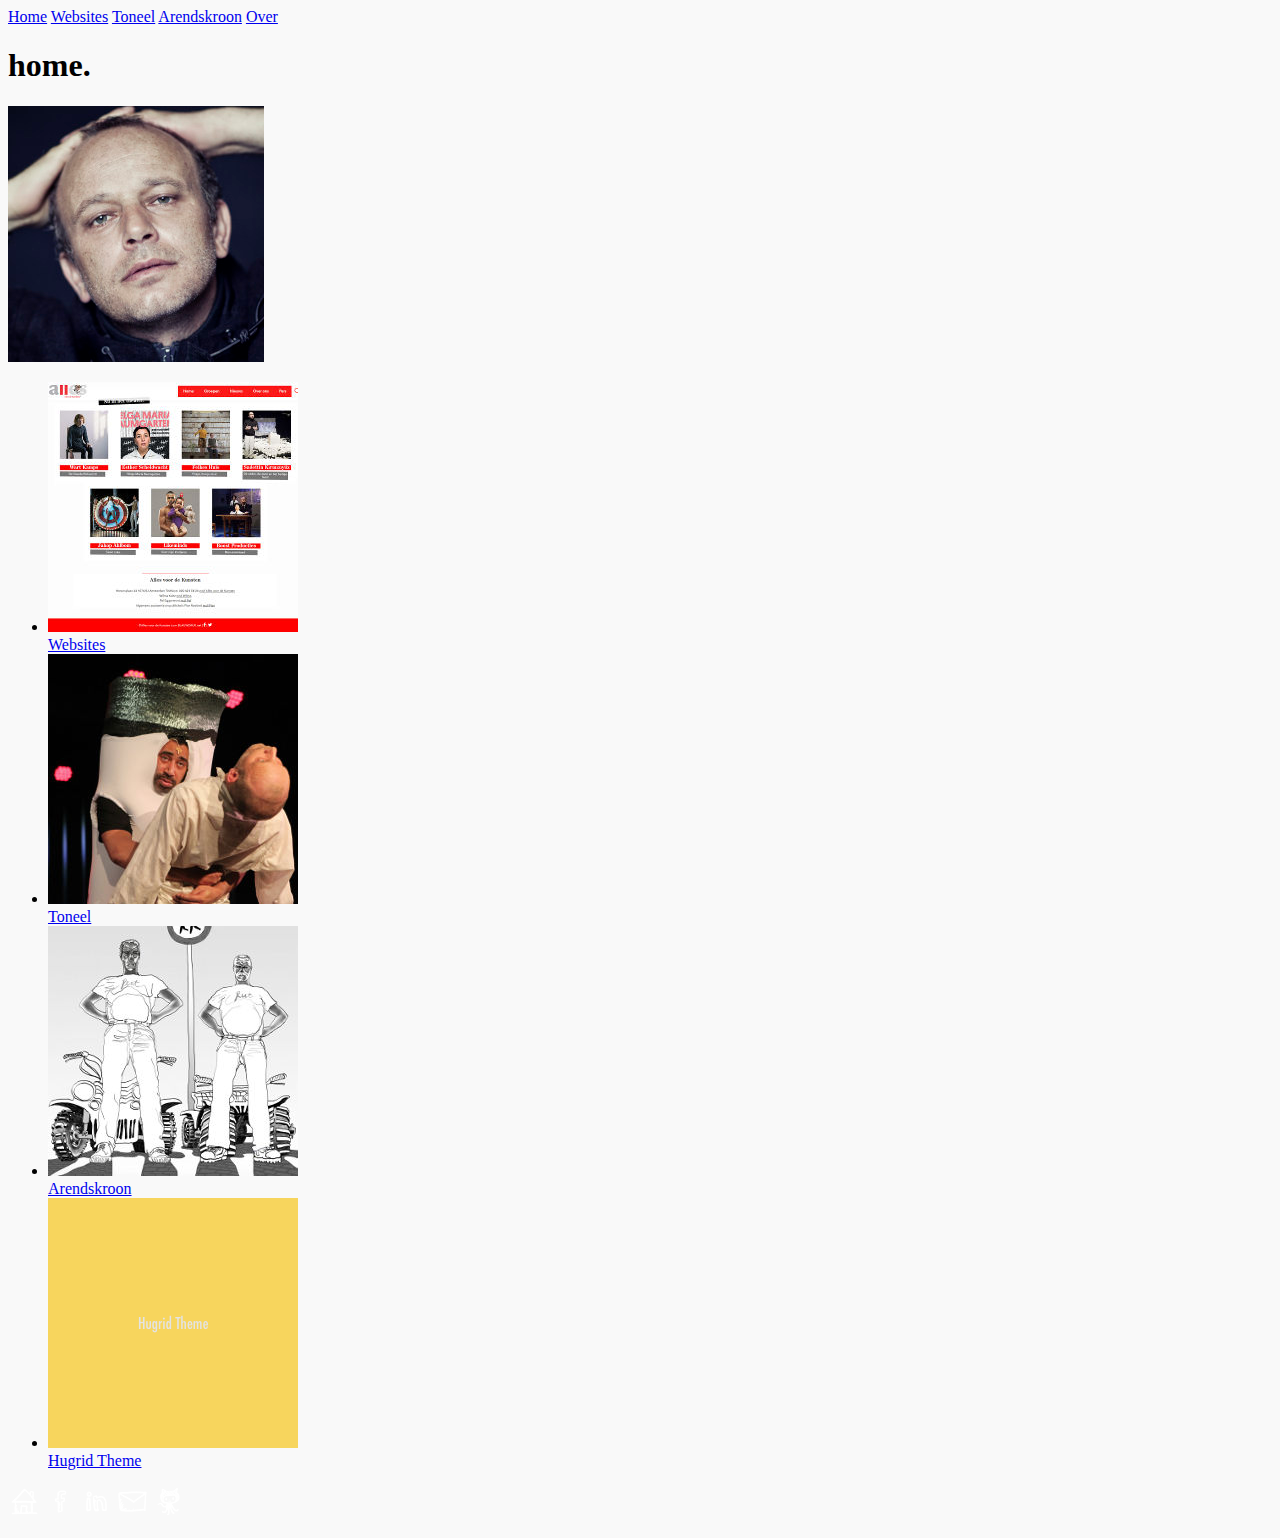
==== public/index.html @ 26a5d916 "first commit" ====
<!DOCTYPE html>
<html lang="en-us">
	<head>
			<meta charset="UTF-8" />
		<meta http-equiv="X-UA-Compatible" content="IE=edge,chrome=1">
		<meta name="viewport" content="width=device-width, initial-scale=1.0">
		<title>home</title>
		 <link rel="icon" type="image/png" href="./images/favicon2.png">
		<meta name="description" content="Hugrid - grid theme for Hugo with an expanding image preview." />
		<meta name="keywords" content="Hugo, Hugo theme, grid theme, portfolio, bookmarks, collection, contacts" />
		<meta name="author" content="Rutger Kroon" />
		<meta name="generator" content="Hugo 0.17" />
		<style>
		body {
		background: #f9f9f9;
		color: ;
		}
		</style>
		<link rel="stylesheet" type="text/css" href="http://rutgerkroon.nl/css/default.css" />
		<link rel="stylesheet" type="text/css" href="http://rutgerkroon.nl/css/component.css" />
		<link rel="stylesheet" type="text/css" href="http://rutgerkroon.nl/css/style.css" />
		<script src="http://rutgerkroon.nl/js/modernizr.custom.js"></script>

	
<script>
(function(i,s,o,g,r,a,m){i['GoogleAnalyticsObject']=r;i[r]=i[r]||function(){
(i[r].q=i[r].q||[]).push(arguments)},i[r].l=1*new Date();a=s.createElement(o),
m=s.getElementsByTagName(o)[0];a.async=1;a.src=g;m.parentNode.insertBefore(a,m)
})(window,document,'script','//www.google-analytics.com/analytics.js','ga');

ga('create', 'UA-XXXXXXXX-Y', 'auto');
ga('send', 'pageview');
</script>

	</head>
	<body class="home">
		<div class="container">
			<nav class="sidebar-nav">
      
      
      <a class="sidebar-nav-item active" href="./">Home</a>
      
      <a class="sidebar-nav-item" href="./websites">Websites</a>
      
      <a class="sidebar-nav-item" href="./toneel">Toneel</a>
      
      <a class="sidebar-nav-item" href="./arendskroon">Arendskroon</a>
      
      <a class="sidebar-nav-item" href="./over">Over</a>
      
  </nav>

			<header class="clearfix home">
	<h1 class="page-title">home<span class="dot">.</span></h1>

	<img src="./images/thumbs/home.jpg" alt="" class="header-side-img" />
</header>

			<div class="main">
				<ul id="og-grid" class="og-grid">
					
					<li>
						<a href="./websites" data-largesrc="images/full/avdk.jpg" data-title="Websites" data-description="A simple grid theme for Hugo. A kind of boilerplate to perform anyone or anything quickly. Portfolio, collection, bookmarks, contacts and so on.">
							<img src="images/thumbs/avdk.jpg" alt="Websites"/>
							<section class="caption">Websites</section>
						</a>
					</li>
					
					<li>
						<a href="./toneel" data-largesrc="images/full/rookmono.jpg" data-title="Toneel" data-description="A simple grid theme for Hugo. A kind of boilerplate to perform anyone or anything quickly. Portfolio, collection, bookmarks, contacts and so on.">
							<img src="images/thumbs/rookmono.jpg" alt="Toneel"/>
							<section class="caption">Toneel</section>
						</a>
					</li>
					
					<li>
						<a href="https://github.com/aerohub/hugrid" data-largesrc="images/full/rutenpeet.jpg" data-title="Arendskroon" data-description="A simple grid theme for Hugo. A kind of boilerplate to perform anyone or anything quickly. Portfolio, collection, bookmarks, contacts and so on.">
							<img src="images/thumbs/rutenpeet.jpg" alt="Arendskroon"/>
							<section class="caption">Arendskroon</section>
						</a>
					</li>
					
					<li>
						<a href="https://github.com/aerohub/hugrid" data-largesrc="images/full/4.png" data-title="Over" data-description="A simple grid theme for Hugo. A kind of boilerplate to perform anyone or anything quickly. Portfolio, collection, bookmarks, contacts and so on.">
							<img src="images/thumbs/4.png" alt="Hugrid Theme"/>
							<section class="caption">Hugrid Theme</section>
						</a>
					</li>
					
				</ul>
			</div>
			<footer class="footer">
					<p><a href="./"><img src="./images/home_32.png" alt="" /></a> <a href="http://www.facebook.nl"><img src="./images/facebook_32.png" alt="" /></a> <a href="http://www.linkedin.nl"><img src="./images/linkedin_32.png" alt="" /></a> <a href="mailto:info@rutgerkroon.nl"><img src="./images/mail_32.png" alt="" /></a> <a href="https://github.com/oglikap"><img src="./images/git_32.png" alt="" /></a></p>

			</footer>
		</div>
				<script src="https://ajax.googleapis.com/ajax/libs/jquery/1.9.1/jquery.min.js"></script>
		<script>
			var $event = $.event,
			$special,
			resizeTimeout;

			$special = $event.special.debouncedresize = {
				setup: function() {
					$( this ).on( "resize", $special.handler );
				},
				teardown: function() {
					$( this ).off( "resize", $special.handler );
				},
				handler: function( event, execAsap ) {
					var context = this,
						args = arguments,
						dispatch = function() {
							event.type = "debouncedresize";
							$event.dispatch.apply( context, args );
						};

					if ( resizeTimeout ) {
						clearTimeout( resizeTimeout );
					}

					execAsap ?
						dispatch() :
						resizeTimeout = setTimeout( dispatch, $special.threshold );
				},
				threshold: 250
			};

			var BLANK = '[data-uri]';

			$.fn.imagesLoaded = function( callback ) {
				var $this = this,
					deferred = $.isFunction($.Deferred) ? $.Deferred() : 0,
					hasNotify = $.isFunction(deferred.notify),
					$images = $this.find('img').add( $this.filter('img') ),
					loaded = [],
					proper = [],
					broken = [];

				if ($.isPlainObject(callback)) {
					$.each(callback, function (key, value) {
						if (key === 'callback') {
							callback = value;
						} else if (deferred) {
							deferred[key](value);
						}
					});
				}

				function doneLoading() {
					var $proper = $(proper),
						$broken = $(broken);

					if ( deferred ) {
						if ( broken.length ) {
							deferred.reject( $images, $proper, $broken );
						} else {
							deferred.resolve( $images );
						}
					}

					if ( $.isFunction( callback ) ) {
						callback.call( $this, $images, $proper, $broken );
					}
				}

				function imgLoaded( img, isBroken ) {
					if ( img.src === BLANK || $.inArray( img, loaded ) !== -1 ) {
						return;
					}

					loaded.push( img );

					if ( isBroken ) {
						broken.push( img );
					} else {
						proper.push( img );
					}

					$.data( img, 'imagesLoaded', { isBroken: isBroken, src: img.src } );

					if ( hasNotify ) {
						deferred.notifyWith( $(img), [ isBroken, $images, $(proper), $(broken) ] );
					}

					if ( $images.length === loaded.length ){
						setTimeout( doneLoading );
						$images.unbind( '.imagesLoaded' );
					}
				}

				if ( !$images.length ) {
					doneLoading();
				} else {
					$images.bind( 'load.imagesLoaded error.imagesLoaded', function( event ){
						imgLoaded( event.target, event.type === 'error' );
					}).each( function( i, el ) {
						var src = el.src;

						var cached = $.data( el, 'imagesLoaded' );
						if ( cached && cached.src === src ) {
							imgLoaded( el, cached.isBroken );
							return;
						}

						if ( el.complete && el.naturalWidth !== undefined ) {
							imgLoaded( el, el.naturalWidth === 0 || el.naturalHeight === 0 );
							return;
						}

						if ( el.readyState || el.complete ) {
							el.src = BLANK;
							el.src = src;
						}
					});
				}

				return deferred ? deferred.promise( $this ) : $this;
			};

			var Grid = (function() {

				var $grid = $( '#og-grid' ),
					$items = $grid.children( 'li' ),
					current = -1,
					previewPos = -1,
					scrollExtra = 0,
					marginExpanded = 10,
					$window = $( window ), winsize,
					$body = $( 'html, body' ),
					transEndEventNames = {
						'WebkitTransition' : 'webkitTransitionEnd',
						'MozTransition' : 'transitionend',
						'OTransition' : 'oTransitionEnd',
						'msTransition' : 'MSTransitionEnd',
						'transition' : 'transitionend'
					},
					transEndEventName = transEndEventNames[ Modernizr.prefixed( 'transition' ) ],
					support = Modernizr.csstransitions,
					settings = {
						minHeight : 500,
						speed : 350,
						easing : 'ease'
					};

				function init( config ) {
					
					settings = $.extend( true, {}, settings, config );

					$grid.imagesLoaded( function() {

						saveItemInfo( true );
						getWinSize();
						initEvents();

					} );

				}

				function addItems( $newitems ) {

					$items = $items.add( $newitems );

					$newitems.each( function() {
						var $item = $( this );
						$item.data( {
							offsetTop : $item.offset().top,
							height : $item.height()
						} );
					} );

					initItemsEvents( $newitems );

				}

				function saveItemInfo( saveheight ) {
					$items.each( function() {
						var $item = $( this );
						$item.data( 'offsetTop', $item.offset().top );
						if( saveheight ) {
							$item.data( 'height', $item.height() );
						}
					} );
				}

				function initEvents() {
					
					initItemsEvents( $items );
					
					$window.on( 'debouncedresize', function() {
						
						scrollExtra = 0;
						previewPos = -1;
						saveItemInfo();
						getWinSize();
						var preview = $.data( this, 'preview' );
						if( typeof preview != 'undefined' ) {
							hidePreview();
						}

					} );

				}

				function initItemsEvents( $items ) {
					$items.on( 'click', 'span.og-close', function() {
						hidePreview();
						return false;
					} ).children( 'a' ).on( 'click', function(e) {

						var $item = $( this ).parent();
						current === $item.index() ? hidePreview() : showPreview( $item );
						return false;

					} );
				}

				function getWinSize() {
					winsize = { width : $window.width(), height : $window.height() };
				}

				function showPreview( $item ) {

					var preview = $.data( this, 'preview' ),
						position = $item.data( 'offsetTop' );

					scrollExtra = 0;

					if( typeof preview != 'undefined' ) {

						if( previewPos !== position ) {
							if( position > previewPos ) {
								scrollExtra = preview.height;
							}
							hidePreview();
						}
						else {
							preview.update( $item );
							return false;
						}
						
					}

					previewPos = position;
					preview = $.data( this, 'preview', new Preview( $item ) );
					preview.open();

				}

				function hidePreview() {
					current = -1;
					var preview = $.data( this, 'preview' );
					preview.close();
					$.removeData( this, 'preview' );
				}

				function Preview( $item ) {
					this.$item = $item;
					this.expandedIdx = this.$item.index();
					this.create();
					this.update();
				}

				Preview.prototype = {
					create : function() {
						this.$title = $( '<h3></h3>' );
						this.$description = $( '<p></p>' );
						this.$href = $( '<a href="#">Naar de pagina</a>' );
						this.$details = $( '<div class="og-details"></div>' ).append( this.$title, this.$description, this.$href );
						this.$loading = $( '<div class="og-loading"></div>' );
						this.$fullimage = $( '<div class="og-fullimg"></div>' ).append( this.$loading );
						this.$closePreview = $( '<span class="og-close"></span>' );
						this.$previewInner = $( '<div class="og-expander-inner"></div>' ).append( this.$closePreview, this.$fullimage, this.$details );
						this.$previewEl = $( '<div class="og-expander"></div>' ).append( this.$previewInner );
						this.$item.append( this.getEl() );
						if( support ) {
							this.setTransition();
						}
					},
					update : function( $item ) {

						if( $item ) {
							this.$item = $item;
						}
						
						if( current !== -1 ) {
							var $currentItem = $items.eq( current );
							$currentItem.removeClass( 'og-expanded' );
							this.$item.addClass( 'og-expanded' );
							this.positionPreview();
						}

						current = this.$item.index();

						var $itemEl = this.$item.children( 'a' ),
							eldata = {
								href : $itemEl.attr( 'href' ),
								largesrc : $itemEl.data( 'largesrc' ),
								title : $itemEl.data( 'title' ),
								description : $itemEl.data( 'description' )
							};

						this.$title.html( eldata.title );
						this.$description.html( eldata.description );
						this.$href.attr( 'href', eldata.href );

						var self = this;
						
						if( typeof self.$largeImg != 'undefined' ) {
							self.$largeImg.remove();
						}

						if( self.$fullimage.is( ':visible' ) ) {
							this.$loading.show();
							$( '<img/>' ).load( function() {
								var $img = $( this );
								if( $img.attr( 'src' ) === self.$item.children('a').data( 'largesrc' ) ) {
									self.$loading.hide();
									self.$fullimage.find( 'img' ).remove();
									self.$largeImg = $img.fadeIn( 350 );
									self.$fullimage.append( self.$largeImg );
								}
							} ).attr( 'src', eldata.largesrc );	
						}

					},
					open : function() {

						setTimeout( $.proxy( function() {	
							this.setHeights();
							this.positionPreview();
						}, this ), 25 );

					},
					close : function() {

						var self = this,
							onEndFn = function() {
								if( support ) {
									$( this ).off( transEndEventName );
								}
								self.$item.removeClass( 'og-expanded' );
								self.$previewEl.remove();
							};

						setTimeout( $.proxy( function() {

							if( typeof this.$largeImg !== 'undefined' ) {
								this.$largeImg.fadeOut( 'fast' );
							}
							this.$previewEl.css( 'height', 0 );
							var $expandedItem = $items.eq( this.expandedIdx );
							$expandedItem.css( 'height', $expandedItem.data( 'height' ) ).on( transEndEventName, onEndFn );

							if( !support ) {
								onEndFn.call();
							}

						}, this ), 25 );
						
						return false;

					},
					calcHeight : function() {

						var heightPreview = winsize.height - this.$item.data( 'height' ) - marginExpanded,
							itemHeight = winsize.height;

						if( heightPreview < settings.minHeight ) {
							heightPreview = settings.minHeight;
							itemHeight = settings.minHeight + this.$item.data( 'height' ) + marginExpanded;
						}

						this.height = heightPreview;
						this.itemHeight = itemHeight;

					},
					setHeights : function() {

						var self = this,
							onEndFn = function() {
								if( support ) {
									self.$item.off( transEndEventName );
								}
								self.$item.addClass( 'og-expanded' );
							};

						this.calcHeight();
						this.$previewEl.css( 'height', this.height );
						this.$item.css( 'height', this.itemHeight ).on( transEndEventName, onEndFn );

						if( !support ) {
							onEndFn.call();
						}

					},
					positionPreview : function() {

						var position = this.$item.data( 'offsetTop' ),
							previewOffsetT = this.$previewEl.offset().top - scrollExtra,
							scrollVal = this.height + this.$item.data( 'height' ) + marginExpanded <= winsize.height ? position : this.height < winsize.height ? previewOffsetT - ( winsize.height - this.height ) : previewOffsetT;
						
						$body.animate( { scrollTop : scrollVal }, settings.speed );

					},
					setTransition  : function() {
						this.$previewEl.css( 'transition', 'height ' + settings.speed + 'ms ' + settings.easing );
						this.$item.css( 'transition', 'height ' + settings.speed + 'ms ' + settings.easing );
					},
					getEl : function() {
						return this.$previewEl;
					}
				}

				return { 
					init : init,
					addItems : addItems
				};

			})();
		</script>
		<script>
			$(function() {
				Grid.init();
			});
		</script>
	</body>
</html>
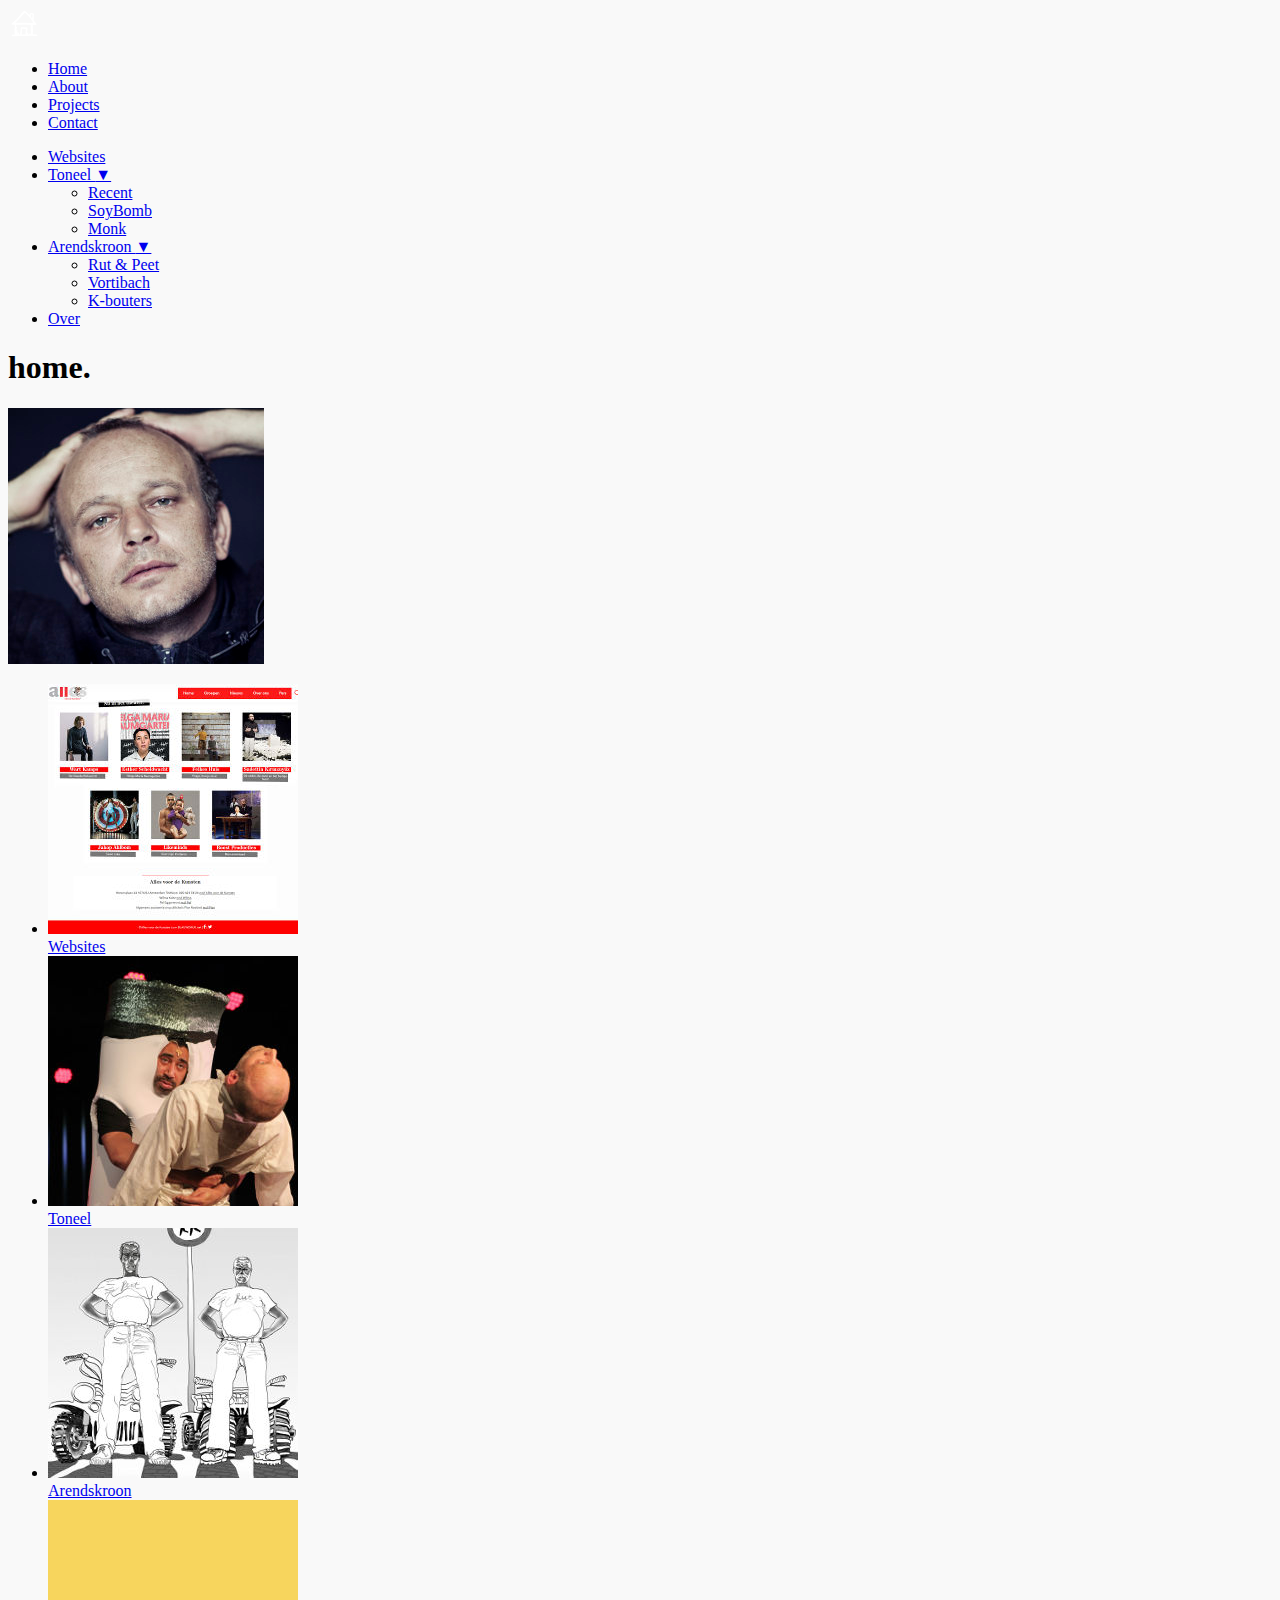
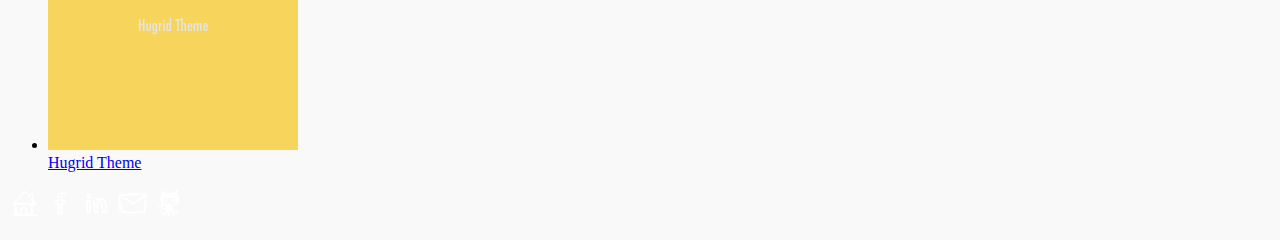
==== commit c5e89e96: "at last the navigation bar; working, unstyled" ====
--- a/public/index.html
+++ b/public/index.html
@@ -19,6 +19,7 @@
 		<link rel="stylesheet" type="text/css" href="http://rutgerkroon.nl/css/default.css" />
 		<link rel="stylesheet" type="text/css" href="http://rutgerkroon.nl/css/component.css" />
 		<link rel="stylesheet" type="text/css" href="http://rutgerkroon.nl/css/style.css" />
+		<script src="http://rutgerkroon.nl/js/responsive-nav.js"></script>
 		<script src="http://rutgerkroon.nl/js/modernizr.custom.js"></script>
 
 	
@@ -35,32 +36,57 @@
 	</head>
 	<body class="home">
 		<div class="container">
-			<nav class="sidebar-nav">
-      
-      
-      <a class="sidebar-nav-item active" href="./">Home</a>
-      
-      <a class="sidebar-nav-item" href="./websites">Websites</a>
-      
-      <a class="sidebar-nav-item" href="./toneel">Toneel</a>
-      
-      <a class="sidebar-nav-item" href="./arendskroon">Arendskroon</a>
-      
-      <a class="sidebar-nav-item" href="./over">Over</a>
-      
-  </nav>
+			<div class="navi">
+  <section class="home-icon">
+    <a href="./"><img src="./images/home_32.png" alt="" /></a>
+  </section>
+  <div class="navi-small">
+    <nav class="nav-collapse">
+      <ul>
+        <li><a href="#">Home</a></li>
+        <li><a href="#">About</a></li>
+        <li><a href="#">Projects</a></li>
+        <li><a href="#">Contact</a></li>
+      </ul>
+    </nav>
+  </div>
+
+  <div class="navi-medium-up">
+    <nav class="menu">
+      <ul class="clearfix">
+        <li><a href="./websites">Websites</a></li>
+        <li><a href="./toneel">Toneel <span class="arrow">&#9660;</span></a>
+          <ul class="sub-menu">
+            <li><a href="./recent">Recent</a></li>
+            <li><a href="./soybomb">SoyBomb</a></li>
+            <li><a href="./monk">Monk</a></li>
+          </ul>
+        </li>
+        <li><a href="./arendskroon">Arendskroon <span class="arrow">&#9660;</span></a>
+          <ul class="sub-menu">
+            <li><a href="./rut-en-peet">Rut &amp; Peet</a></li>
+            <li><a href="./vortibach">Vortibach</a></li>
+            <li><a href="./kbouters">K-bouters</a></li>
+          </ul>
+        </li>
+        <li><a href="./over">Over</a></li>
+      </ul>
+    </nav>
+  </div>
+
+</div>
 
 			<header class="clearfix home">
 	<h1 class="page-title">home<span class="dot">.</span></h1>
 
-	<img src="./images/thumbs/home.jpg" alt="" class="header-side-img" />
+	<img src="./images/thumbs/home.jpg" alt="" class="header-side-img" />	
 </header>
 
 			<div class="main">
 				<ul id="og-grid" class="og-grid">
 					
 					<li>
-						<a href="./websites" data-largesrc="images/full/avdk.jpg" data-title="Websites" data-description="A simple grid theme for Hugo. A kind of boilerplate to perform anyone or anything quickly. Portfolio, collection, bookmarks, contacts and so on.">
+						<a href="./websites" data-largesrc="images/full/avdk.jpg" data-title="Websites" data-description="Als website-bouwer wil ik precies, flexibel en op maat werken; de ene site is tenslotte de ander niet. Een site met veel data-uitwisseling bouw ik op Wordpress, maar meestal volstaat een simpeler, sneller en veiliger oplossing. Een eenvoudige site heb je al voor een paar honderd euro. Je krijgt dan een snelle, gedeeltelijk zelf aan te passen website die vanzelfsprekend schaalt naar alle formaten (‘responsive design’).">
 							<img src="images/thumbs/avdk.jpg" alt="Websites"/>
 							<section class="caption">Websites</section>
 						</a>
@@ -244,7 +270,7 @@
 					};
 
 				function init( config ) {
-					
+
 					settings = $.extend( true, {}, settings, config );
 
 					$grid.imagesLoaded( function() {
@@ -284,11 +310,11 @@
 				}
 
 				function initEvents() {
-					
+
 					initItemsEvents( $items );
-					
+
 					$window.on( 'debouncedresize', function() {
-						
+
 						scrollExtra = 0;
 						previewPos = -1;
 						saveItemInfo();
@@ -338,7 +364,7 @@
 							preview.update( $item );
 							return false;
 						}
-						
+
 					}
 
 					previewPos = position;
@@ -382,7 +408,7 @@
 						if( $item ) {
 							this.$item = $item;
 						}
-						
+
 						if( current !== -1 ) {
 							var $currentItem = $items.eq( current );
 							$currentItem.removeClass( 'og-expanded' );
@@ -405,7 +431,7 @@
 						this.$href.attr( 'href', eldata.href );
 
 						var self = this;
-						
+
 						if( typeof self.$largeImg != 'undefined' ) {
 							self.$largeImg.remove();
 						}
@@ -420,13 +446,13 @@
 									self.$largeImg = $img.fadeIn( 350 );
 									self.$fullimage.append( self.$largeImg );
 								}
-							} ).attr( 'src', eldata.largesrc );	
+							} ).attr( 'src', eldata.largesrc );
 						}
 
 					},
 					open : function() {
 
-						setTimeout( $.proxy( function() {	
+						setTimeout( $.proxy( function() {
 							this.setHeights();
 							this.positionPreview();
 						}, this ), 25 );
@@ -457,7 +483,7 @@
 							}
 
 						}, this ), 25 );
-						
+
 						return false;
 
 					},
@@ -499,7 +525,7 @@
 						var position = this.$item.data( 'offsetTop' ),
 							previewOffsetT = this.$previewEl.offset().top - scrollExtra,
 							scrollVal = this.height + this.$item.data( 'height' ) + marginExpanded <= winsize.height ? position : this.height < winsize.height ? previewOffsetT - ( winsize.height - this.height ) : previewOffsetT;
-						
+
 						$body.animate( { scrollTop : scrollVal }, settings.speed );
 
 					},
@@ -512,7 +538,7 @@
 					}
 				}
 
-				return { 
+				return {
 					init : init,
 					addItems : addItems
 				};
@@ -524,5 +550,7 @@
 				Grid.init();
 			});
 		</script>
+		
+
 	</body>
 </html>
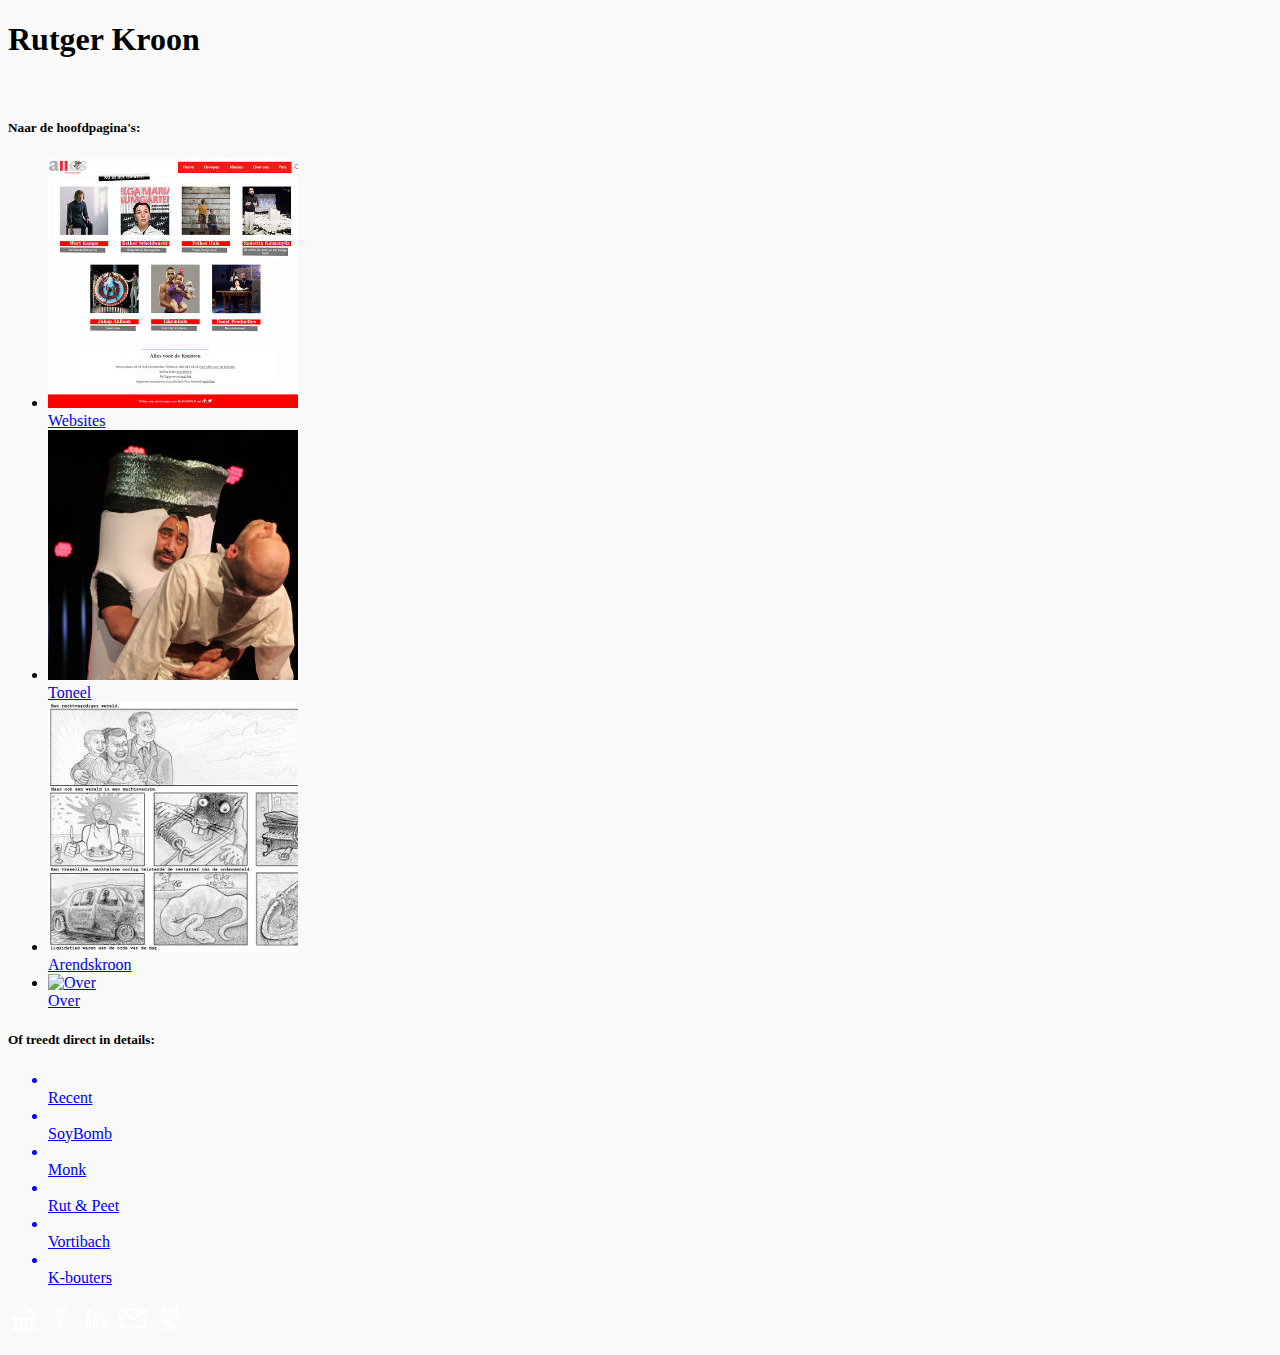
==== commit e57db620: "almost ready to deploy" ====
--- a/public/index.html
+++ b/public/index.html
@@ -19,8 +19,8 @@
 		<link rel="stylesheet" type="text/css" href="http://rutgerkroon.nl/css/default.css" />
 		<link rel="stylesheet" type="text/css" href="http://rutgerkroon.nl/css/component.css" />
 		<link rel="stylesheet" type="text/css" href="http://rutgerkroon.nl/css/style.css" />
+		<script src="http://rutgerkroon.nl/js/modernizr.custom.js"></script>
 		<script src="http://rutgerkroon.nl/js/responsive-nav.js"></script>
-		<script src="http://rutgerkroon.nl/js/modernizr.custom.js"></script>
 
 	
 <script>
@@ -36,53 +36,12 @@
 	</head>
 	<body class="home">
 		<div class="container">
-			<div class="navi">
-  <section class="home-icon">
-    <a href="./"><img src="./images/home_32.png" alt="" /></a>
-  </section>
-  <div class="navi-small">
-    <nav class="nav-collapse">
-      <ul>
-        <li><a href="#">Home</a></li>
-        <li><a href="#">About</a></li>
-        <li><a href="#">Projects</a></li>
-        <li><a href="#">Contact</a></li>
-      </ul>
-    </nav>
-  </div>
-
-  <div class="navi-medium-up">
-    <nav class="menu">
-      <ul class="clearfix">
-        <li><a href="./websites">Websites</a></li>
-        <li><a href="./toneel">Toneel <span class="arrow">&#9660;</span></a>
-          <ul class="sub-menu">
-            <li><a href="./recent">Recent</a></li>
-            <li><a href="./soybomb">SoyBomb</a></li>
-            <li><a href="./monk">Monk</a></li>
-          </ul>
-        </li>
-        <li><a href="./arendskroon">Arendskroon <span class="arrow">&#9660;</span></a>
-          <ul class="sub-menu">
-            <li><a href="./rut-en-peet">Rut &amp; Peet</a></li>
-            <li><a href="./vortibach">Vortibach</a></li>
-            <li><a href="./kbouters">K-bouters</a></li>
-          </ul>
-        </li>
-        <li><a href="./over">Over</a></li>
-      </ul>
-    </nav>
-  </div>
-
-</div>
-
-			<header class="clearfix home">
-	<h1 class="page-title">home<span class="dot">.</span></h1>
-
-	<img src="./images/thumbs/home.jpg" alt="" class="header-side-img" />	
-</header>
-
 			<div class="main">
+				<section class="home-title">
+					<h1>Rutger Kroon</h1>
+					<img class="home-img" src="./images/home/tss-transp-small.png" alt="" />
+				</section>
+				<h5>Naar de hoofdpagina's:</h5>
 				<ul id="og-grid" class="og-grid">
 					
 					<li>
@@ -100,19 +59,58 @@
 					</li>
 					
 					<li>
-						<a href="https://github.com/aerohub/hugrid" data-largesrc="images/full/rutenpeet.jpg" data-title="Arendskroon" data-description="A simple grid theme for Hugo. A kind of boilerplate to perform anyone or anything quickly. Portfolio, collection, bookmarks, contacts and so on.">
-							<img src="images/thumbs/rutenpeet.jpg" alt="Arendskroon"/>
+						<a href="./arendskroon" data-largesrc="/images/full/rutenpeet.jpg" data-title="Arendskroon" data-description="Arendskroon is het verbond der buurmannen en een paraplu voor uiteenlopend talent. Arends is beeldend kunstenaar, illustrator, muzikant en grafisch vormgever, Kroon acteur, theatermaker, schrijver en web developer. Tellen wij deze skills bij elkaar op dan daagt aan de einder een bloeiend bedrijf!">
+							<img src="./images/thumbs/rutenpeet.jpg" alt="Arendskroon"/>
 							<section class="caption">Arendskroon</section>
 						</a>
 					</li>
 					
 					<li>
-						<a href="https://github.com/aerohub/hugrid" data-largesrc="images/full/4.png" data-title="Over" data-description="A simple grid theme for Hugo. A kind of boilerplate to perform anyone or anything quickly. Portfolio, collection, bookmarks, contacts and so on.">
-							<img src="images/thumbs/4.png" alt="Hugrid Theme"/>
-							<section class="caption">Hugrid Theme</section>
+						<a href="./over" data-largesrc="images/full/over.jpg" data-title="Over" data-description="Rutger Kroon is web developer, acteur en schrijver, o.a. van De Rookmonologen en deze site. Daarnaast is hij nog wat dingen die vakmatig van minder belang zijn, van vader tot zeiler tot nazismurf­tekenaar.">
+							<img src="./images/thumbs/over.jpg" alt="Over"/>
+							<section class="caption">Over</section>
 						</a>
 					</li>
 					
+				</ul>
+				<h5>Of treedt direct in details:</h5>
+				<ul class="common-links">
+					<a href="./recent">
+						<li class="common-link"></li>
+							<section class="caption caption-small">
+								Recent
+							</section>
+					</a>
+					<a href="./soybomb">
+						<li class="common-link soybomb"></li>
+						<section class="caption caption-small">
+							SoyBomb
+						</section>
+					</a>
+					<a href="./monk">
+						<li class="common-link monk"></li>
+						<section class="caption caption-small">
+							Monk
+						</section>
+					</a>
+					<a href="./rut-en-peet">
+						<li class="common-link rutpeet"></li>
+						<section class="caption caption-small">
+							Rut &amp; Peet
+						</section>
+					</a>
+					<a href="./vortibach">
+						<li class="common-link vortibach"></li>
+						<section class="caption caption-small">
+							Vortibach
+						</section>
+					</a>
+					<a href="./kbouters">
+						<li class="common-link kbouters"></li>
+						<section class="caption caption-small">
+							K-bouters
+						</section>
+					</a>
 				</ul>
 			</div>
 			<footer class="footer">
@@ -550,7 +548,6 @@
 				Grid.init();
 			});
 		</script>
-		
 
 	</body>
 </html>
